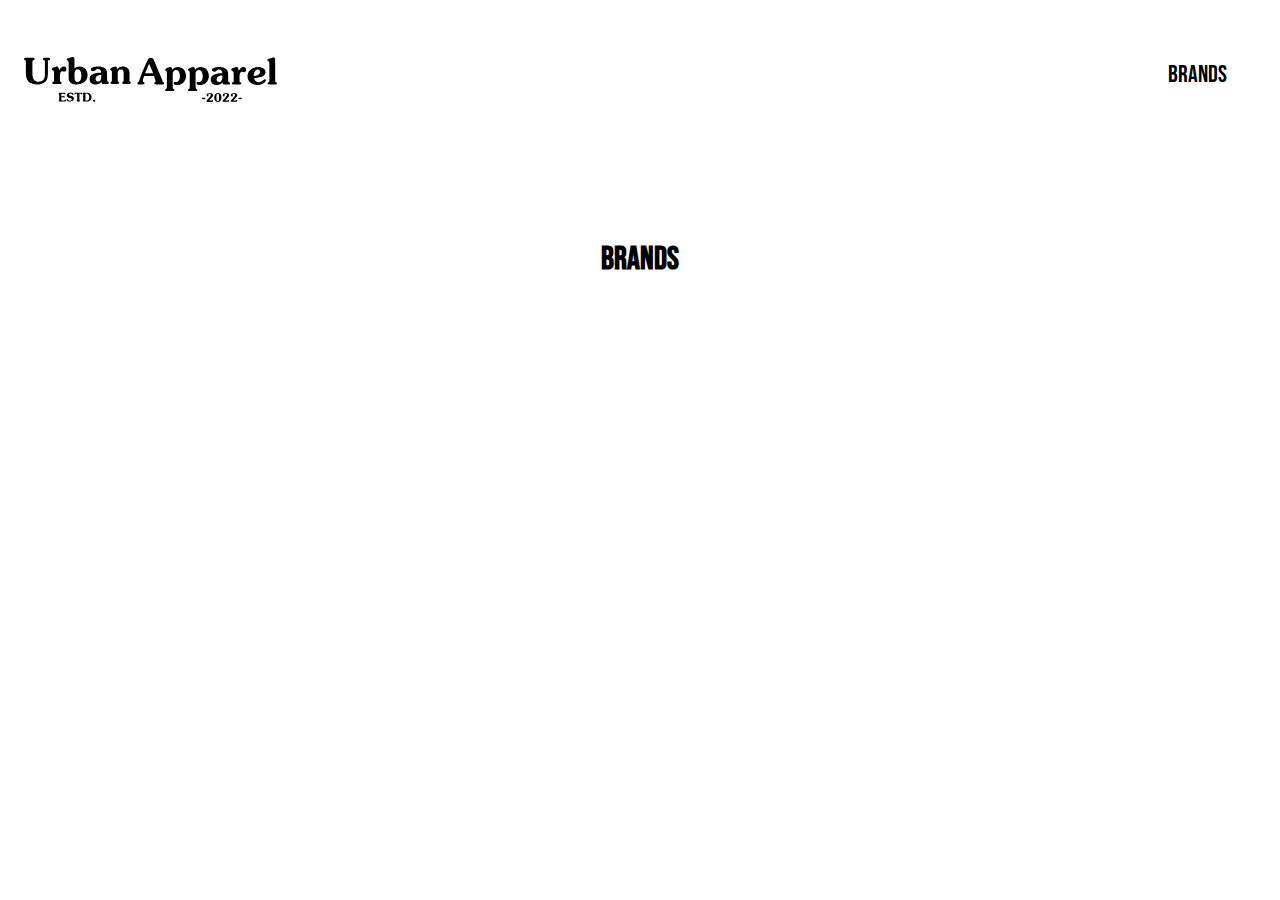
==== brands.html @ 428c3bd2 "finished" ====
<!DOCTYPE html>
<html lang="en">
  <head>
    <meta charset="UTF-8" />
    <meta http-equiv="X-UA-Compatible" content="IE=edge" />
    <meta name="viewport" content="width=device-width, initial-scale=1.0" />
    <link rel="stylesheet" href="style.css" />
    <title>Brands</title>
    <style>
      @import url('https://fonts.googleapis.com/css2?family=Bebas+Neue&display=swap');
      </style>
  </head>
  <header>
    <div class="navbar">
      <a href="category.html"><img src="images/logo.svg" alt="logo"></a>
      <ul>
        <li><a href="brands.html">Brands</a></li>
      </ul>
    </div>
  </header>
  <body>
    <h1>Brands</h1>
    <main>
      <template class="brands-templ">
        <section class="letters">
        <ul>
          <li><a href="productlist.html?brandname=Quechua">#</a></li>
        </ul>
      </section>
      </template>
    </main>
    <script src="brands.js"></script>
  </body>
</html>
---- style.css ----
.html {
  scroll-behavior: smooth;
}
/*home*/
#logo-home {
  margin: auto;
  width: 10vh;
  height: 10vh;
}
.navbar {
  margin-bottom: 15vh;
  max-width: 100%;
  display: grid;
  grid-template-columns: 1fr 1fr;
}
.navbar ul li {
  text-decoration: none;
  list-style: none;
  grid-column: 2/3;
  font-family: "Bebas Neue", cursive;
  display: inline;
  float: right;
  margin: auto;
  margin-top: 4vh;
}
.navbar ul li a {
  color: black;
  font-size: 1.5rem;
  text-decoration: none;
  display: block;
  margin-left: 15px;
}
.navbar ul {
  margin-right: 5vh;
}
.navbar ul li a:hover {
  transition: 0.5s;
  color: black;
  border-bottom: solid 0.5px black;
}
.letters {
  margin-left: 3rem;
}
.navbar img {
  width: 40%;
  height: 100%;
  margin-top: 2.5vh;
  margin-left: 1rem;
}
.navbar img:hover {
  opacity: 50%;
  transition: 0.3s;
}
h1 {
  font-size: 2;
  font-family: "Bebas Neue", cursive;
  text-align: center;
  margin-bottom: 10vh;
}
.letters ul li {
  display: inline;
  font-weight: bold;
  list-style: none;
  justify-content: space-between;
  align-items: center;
  margin-right: 15px;
  font-family: "Bebas Neue", cursive;
}
.letters ul li a:hover {
  transition: 0.5s;
  color: black;
  border-bottom: solid 0.5px black;
}
.letters ul li a {
  text-decoration: none;
  color: rgba(76, 76, 77, 0.918);
  font-size: 1.5rem;
}
.letters ul {
  justify-content: space-evenly;
}
/*products list*/
span {
  display: initial;
  text-decoration: underline;
}

.item,
.itemonsale,
.itemsoldout {
  display: grid;
  grid-template-columns: 1fr;
  grid-template-rows: auto;
  margin-top: 20vh;
  max-width: 100%;
  margin-bottom: 5vh;
  margin-left: 5vh;
}
.item a img,
.itemonsale a img,
.itemsoldout a img {
  max-width: 100%;
  height: auto;
}
.soldout {
  opacity: 40%;
}
.item .soldoutlable {
  display: none;
}
.item .soldout .price-now {
  display: none;
}

.soldout .soldoutlable {
  display: block;
  grid-column: 3/4;
  grid-row: 1/2;
  font-size: 1.5rem;
  padding: 2px;
  color: black;
  margin: auto;
  font-weight: bolder;
  font-family: "Bebas Neue", cursive;
}
.brand-name {
  text-align: center;
  grid-column: 1/-1;
  font-size: 2.5rem;
  text-decoration: underline 2px;
  font-family: "Bebas Neue", cursive;
}
main {
  display: grid;
  grid-template-columns: repeat(auto-fill, minmax(450px, 400px));
  gap: 10vw;
  box-sizing: border-box;
  gap: 1rem;
}
.item a img:hover {
  opacity: 70%;
  transition: 1s;
}
.soldout a img:hover {
  opacity: 1;
  filter: alpha(opacity=1.0);
}
.products a {
  text-decoration: none;
  color: black;
}
.description {
  grid-column: 1/2;
  display: grid;
  grid-template-columns: 60% 20% 20%;
  grid-template-rows: 50% 20% 20%;
  font-family: "Bebas Neue", cursive;
}
.description p {
  line-height: 1.5rem;
}
.description h3 {
  grid-column: 1/2;
  font-size: 2rem;
  font-family: "Bebas Neue", cursive;
}
.price {
  font-family: "Bebas Neue", cursive;
  grid-column: 1/2;
  grid-row: 2/3;
  font-size: 1.5rem;
}
.price::after {
  content: " DKK-";
}
.onsale .price::before {
  content: "prev.price:";
}
.onsale .price-now::before {
  content: "price now: ";
}
.onsale .price-now::after {
  content: " DKK-";
}
.price-now {
  grid-column: 1/3;
  grid-row: 2/3;
  font-size: 1.5rem;
}
.onsale .price {
  grid-column: 1/3;
  grid-row: 3/4;
}
.item .price-now,
.item .discount,
.descriptionofitem .discount {
  display: none;
}
.soldout .onsale .price-now,
.soldout .onsale .discount,
.onsale .price-now,
.onsale .discount {
  display: block;
}
.item .onsale,
.item .onsale span {
  display: block;
}
.onsale .discount {
  display: block;
  grid-column: 3/4;
  grid-row: 2/3;
  margin: auto;
  line-height: 2rem;
  font-size: 1.5rem;
  background-color: #bf4342;
  border-radius: 3px;
  padding: 2px;
  color: white;
  font-weight: bolder;
  text-align: center;
  font-family: "Bebas Neue", cursive;
}

.discount::after {
  content: "%";
}

/*categories*/

.categories {
  margin-left: 3rem;
}

.categories ul li {
  display: inline;
  font-weight: bold;
  list-style: none;
  justify-content: space-between;
  align-items: center;
  margin-right: 15px;
  font-family: "Bebas Neue", cursive;
}
.categories ul li a:hover {
  transition: 0.5s;
  color: black;
  border-bottom: solid 0.5px black;
}
.categories ul li a {
  text-decoration: none;
  color: rgba(76, 76, 77, 0.918);
  font-size: 1.5rem;
}
.categories ul {
  justify-content: space-evenly;
}

/*product page*/

.theproduct {
  display: grid;
  grid-template-columns: 1fr 0.5fr;
  grid-template-rows: auto;
  margin: 5vw;
  margin-top: 15vh;
}
.theproduct img {
  max-width: 70%;
  height: auto;
  margin: auto;
}

.descriptionofitem {
  margin-left: 3vh;
  grid-column: 2/3;
  display: block;
  margin-top: 15vh;
}
.descriptionofitem h2 {
  font-family: "Bebas Neue", cursive;
  font-size: 2rem;
}
.product-info {
  display: grid;
  grid-template-columns: 1fr 1fr;
  grid-template-rows: auto;
}
.descriptionofitem .price-now {
  display: none;
}
.soldout .onsale .price-now, .onsale .price-now {
  display: block;
}
.product-info h3 {
  text-align: center;
  font-size: 2rem;
  grid-column: 1/3;
  margin-top: 15vh;
}
.product-info h4 {
  font-size: 1.5rem;
  font-weight: lighter;
  grid-column: 1/3;
}
.descriptionofitem p,
.product-info p {
  font-size: 1.5rem;
  font-family: "Bebas Neue", cursive;
}
.descriptionofitem .discount {
  width: 3rem;
  float: right;
  line-height: 2rem;
  font-size: 1.5rem;
  background-color: #bf4342;
  border-radius: 3px;
  padding: 2px;
  color: white;
  font-weight: bolder;
  text-align: center;
  font-family: "Bebas Neue", cursive;
}
.descriptionofitem .soldout , .descriptionofitem .soldout .onsale 
.descriptionofitem .soldoutlable {
  margin-top: 8vh;
}
.descriptionofitem .soldout .onsale .soldoutlable, .descriptionofitem .soldout .onsale .price-now, .descriptionofitem .soldout .onsale .soldoutlable {
  display: block;
}
.descriptionofitem .onsale .soldoutlable{
  display: none;
}
label {
  font-size: 1.3rem;
  font-family: "Bebas Neue", cursive;
}
select {
  font-size: 1.3rem;
  margin-top: 15vh;
  margin-left: 1rem;
  width: 6rem;
  grid-column: 1/3;
  grid-row: 4/5;
  font-family: "Bebas Neue", cursive;
}
.addtobasket {
  font-family: "Bebas Neue", cursive;
  margin: auto;
  margin-top: 20vh;
  width: 15vh;
  cursor: pointer;
  text-align: center;
  padding: 5px;
  grid-column: 2/3;
  font-size: 3vh;
  color: whitesmoke;
  background-color: black;
}
.addtobasket:hover {
  border-radius: 3px;
  color: black;
  background-color: whitesmoke;
  transition: 0.5s;
}
.theproduct h4,
.theproduct h3 {
  font-family: "Bebas Neue", cursive;
  font-size: 2rem;
}
.theproduct ul li,
.product-info ul {
  font-family: "Bebas Neue", cursive;
  font-size: 1.5rem;
}
/*media queries*/

@media only screen and (max-width: 930px) {
  .navbar img {
    width: 100%;
  }
  .navbar ul li a {
    display: inline-block;
  }
  .item img {
    text-align: center;
    grid-column: 1/2;
    grid-row: 1/2;
    width: 70vw;
  }
  .item, .itemonsale, .itemsoldout {
    width: 90%;
  }
  .brands {
    display: grid;
    grid-template-columns: 1fr;
    grid-template-rows: auto;
  }
  .products {
    grid-template-columns: 1fr;
    text-align: center;
  }
  .description {
    grid-template-columns: 1fr;
    grid-template-rows: auto;
  }
  .price {
    font-size: 1.3rem;
  }
  .descriptionofitem h2 {
    font-size: 1.5rem;
  }
  .descriptionofitem .discount {
    float:none;
  }
  .price-now {
    grid-row: 4/5;
    grid-column: 1/2;
    font-size: 1.3rem;
  }
  .onsale .discount {
    grid-column: 1/2;
    grid-row: 2/3;
    font-size: 1.3rem;
    margin-bottom: 1rem;
  }
  .soldout .soldoutlable {
    display: none;
  }
  .description h3 {
    font-size: 1.5rem;
  }
  .brand-name {
    font-size: 2rem;
  }
  .theproduct {
    grid-template-columns: 1fr;
    margin: 2vw;
  }
  .descriptionofitem {
    grid-column: 1/2;
    grid-row: 2/3;
    text-align: center;
  }
  .soldout .onsale .price {
    float: none;
    grid-row: 5/6;
    grid-column: 1/2;
    font-size: 1.3rem;
  }
  .addtobasket {
    grid-column: 1/2;
    padding: 1rem;
    color: whitesmoke;
    background-color: black;
  }
  .product-info ul {
    text-decoration: none;
    list-style: none;
  }
  .item,
  .itemonsale,
  .itemsoldout {
    margin-left: 0;
  }
}
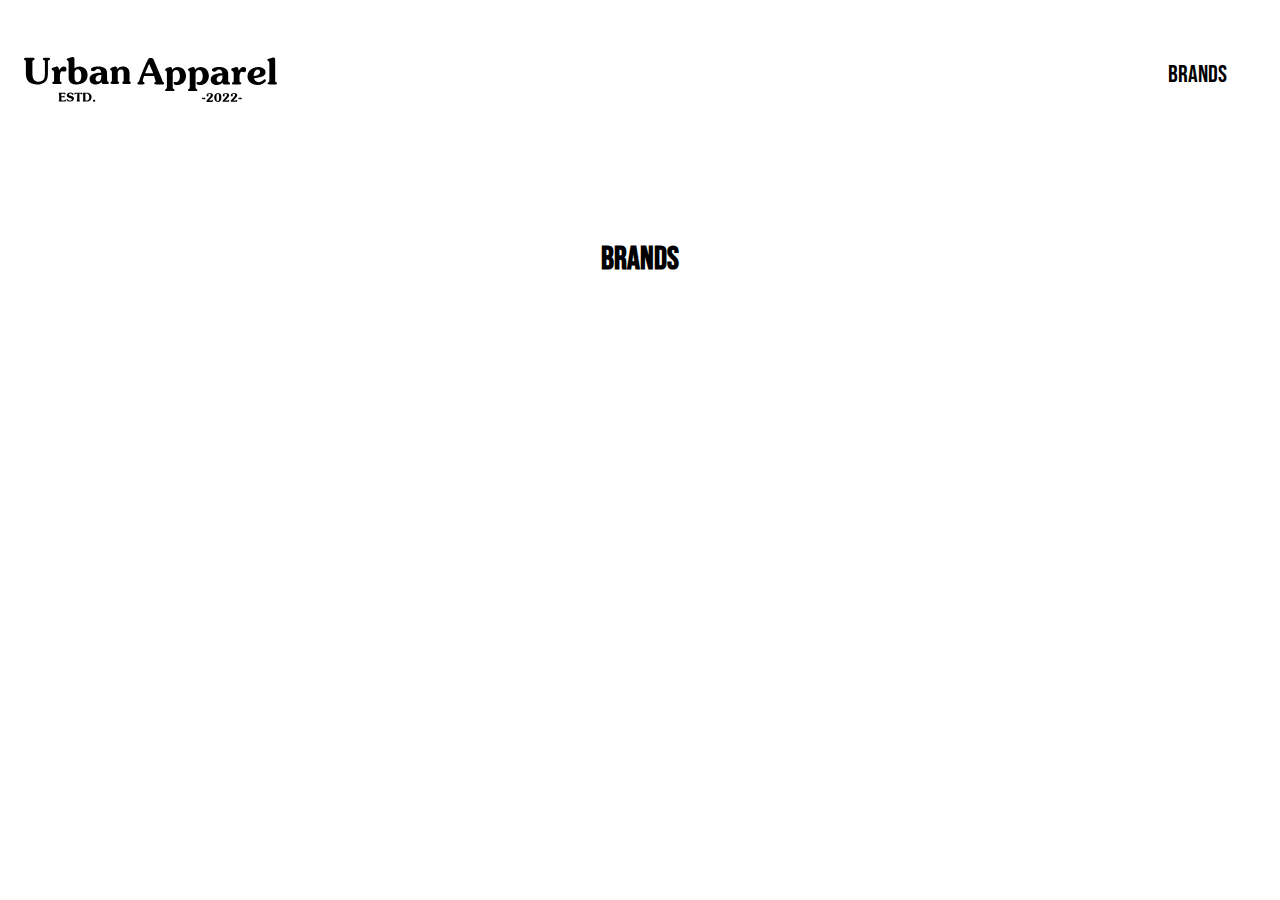
==== commit 2e180519: "html" ====
--- a/brands.html
+++ b/brands.html
@@ -12,7 +12,7 @@
   </head>
   <header>
     <div class="navbar">
-      <a href="category.html"><img src="images/logo.svg" alt="logo"></a>
+      <a href="brands.html"><img src="images/logo.svg" alt="logo"></a>
       <ul>
         <li><a href="brands.html">Brands</a></li>
       </ul>
